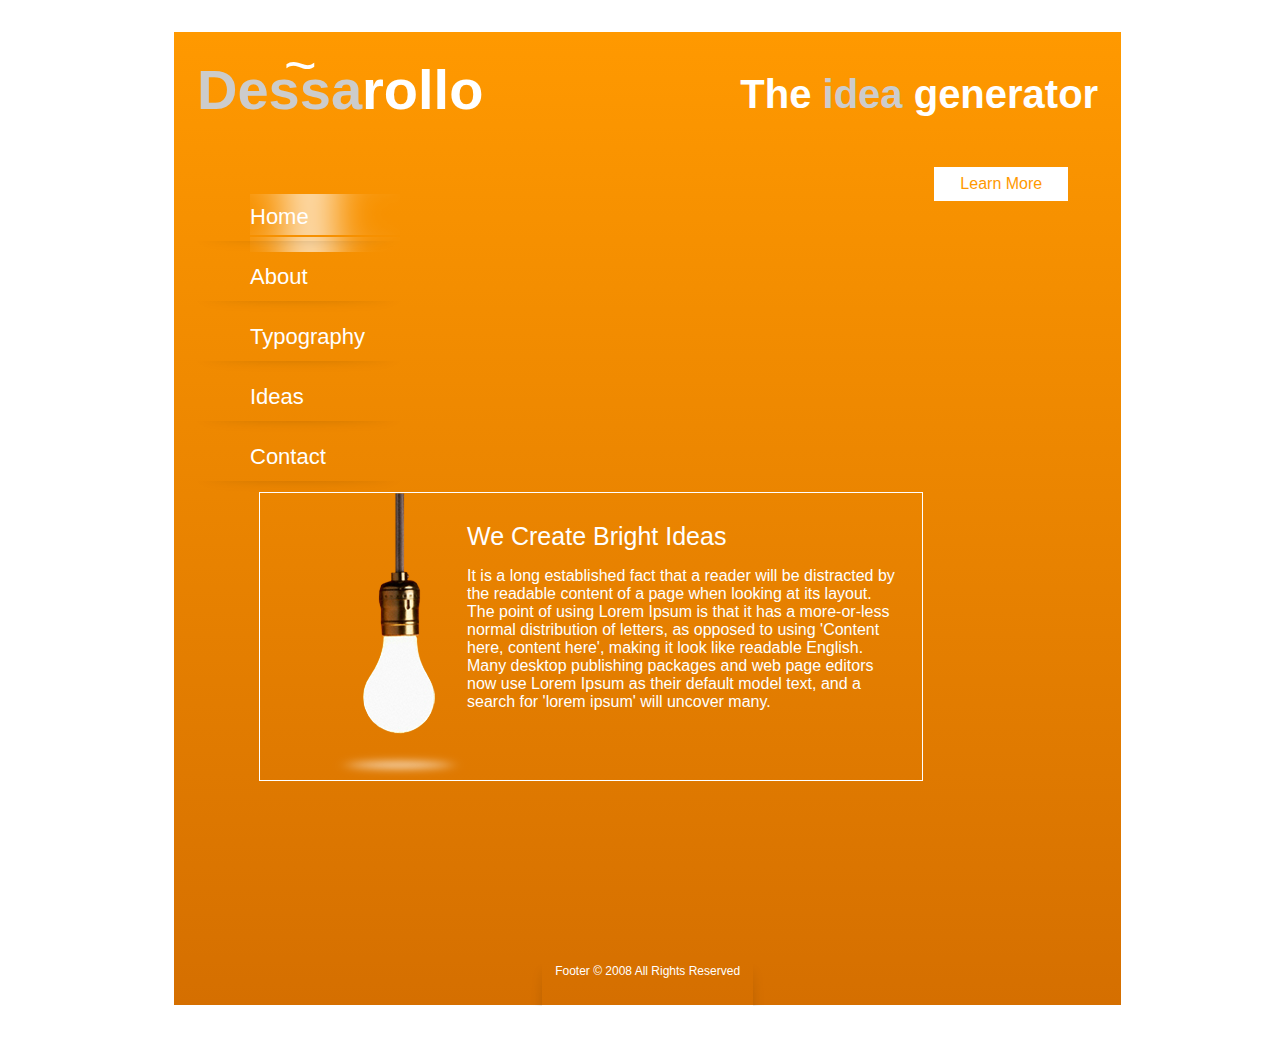
==== home.html @ 0d9011f5 "init" ====
<!DOCTYPE html>
<html lang="en">
<head>
    <meta charset="utf-8">
    <meta http-equiv="X-UA-Compatible" content="IE=edge">
    <meta name="viewport" content="width=device-width, initial-scale=1">
    <link href="css/normalize.css" rel="stylesheet">
    <link href="css/main.css" rel="stylesheet">
    <link href="css/fonts.css" rel="stylesheet">
    <link href="css/section_1.css" rel="stylesheet">
    <title>Dessarollo</title>
</head>
<body>
<div class="wrapper">
    <header>
        <span class="tilda">&#126;</span>
        <h1><span class="letter">Dessa</span>rollo</h1>
        <h2>The <span class="letter">idea</span> generator</h2>
    </header>
    <nav>
        <ul id="mainNav">
            <li class="active"><a href="#">Home</a><img src="img/shadow_underline.png" alt="shadow" class="shadow"/></li>
            <li><a href="#">About</a><img src="img/shadow_underline.png" alt="shadow" class="shadow"/></li>
            <li><a href="#">Typography</a><img src="img/shadow_underline.png" alt="shadow" class="shadow"/></li>
            <li><a href="#">Ideas</a><img src="img/shadow_underline.png" alt="shadow" class="shadow"/></li>
            <li><a href="#">Contact</a><img src="img/shadow_underline.png" alt="shadow" class="shadow"/></li>
        </ul>
    </nav>
    <a href="#" class="button">Learn More</a>
    <section class="bord">
        <div id="pic">
        <img src="img/lamp.png" alt="lamp" class="lamp"/>
        <img src="img/blur.png" alt="blur" class="blur"/>
        </div>
        <div id="text">
            <h5>We Create Bright Ideas</h5>
            <p>It is a long established fact that a reader will be
            distracted by the readable content of a page when
            looking at its layout. The point of using Lorem
            Ipsum is that it has a more-or-less normal distribution
            of letters, as opposed to using 'Content here, content here',
            making it look like readable English. Many
            desktop publishing packages and web page editors now
            use Lorem Ipsum as their default model text,
            and a search for 'lorem ipsum' will uncover many. </p>
        </div>
    </section>
    <footer>
    <img src="img/footer_shadow_left.png" alt="footer_shadow_left" class="shl"/>
    <img src="img/footer_shadow_right.png" alt="footer_shadow_right" class="shr"/>
    Footer &copy; 2008 All Rights Reserved
    </footer>
</div>
</body>
</html>
---- css/main.css ----
body{
    width: 74%;
    height: 26%;
    margin: 32px 174px;
}

.wrapper{
    background-image: linear-gradient(#ff9900, #d56f00);
}

header{
    display: block;
    font-family: "Arial Regular",sans-serif;
    color: #ffffff;
}

h1{
    display: inline;
    font-size: 56px;
    margin: -40px 0 30px 23px;
}

.letter{
    color: #cccccc;
}

.tilda{
    font-size: 56px;
    margin: 0 0 -40px 110px;
    display: block;
}

h2{
    display: inline;
    font-size: 40px;
    float: right !important;
    margin: 15px 23px 0;
}

nav{
    float: left;
    font-family: "Arial Regular", sans-serif;
    font-size: 22px;
    line-height: 49px;
    font-style: normal;
    font-weight: normal;

}

ul {
    list-style-type: none;
    margin: 70px 0 0 76px;
    -webkit-padding-start: 0;
    display: block;
}

    a {
        text-decoration: none;
        color: #ffffff;
    }

    .shadow{
        margin: 0 0 0 -53px;
        display: block;
    }

#mainNav .active{
    background-image: url(../img/lite.png);
    background-position-x: center;
}

footer{
        font-family: "Arial Regular", sans-serif;
        font-size: 12px;
        color: #ffffff;
        text-align: center;
        padding: 27px 357px;
        clear:both;
    }

    .shl{
        float: left;
    }

    .shr{
        float: right;
    }
---- css/fonts.css ----
@font-face {
    font-family: "GillSans";
    src: url("../fonts/GillSans.eot");
    url("../fonts/GillSans.eot") format("embedded-opentype"),
    url("../fonts/GillSans.ttf") format("truetype"),
    font-weight: normal;
    font-style: normal;
}
---- css/section_1.css ----
section{
    font-size: 16px;
    font-family: GillSans, sans-serif;
    color: #ffffff;
    margin: 0 23px 156px 85px;
}

h5{
    font-size: 25px;
    font-weight: normal;
    display: inline;

}

.bord{
    width: 662px;
    border: 1px solid #ffffff;
    word-wrap: break-word;
    display: inline-block;
}

.lamp{
    margin: 0 0 12px 103px;
}

.blur{
    display: block;
    margin: 0 0 0 72px;
}

#pic{
    float: left;
}

#text{
    margin: 29px 25px 0 0;
}

.button{
    background-color: #ffffff;
    border: none;
    color: #ff9900;
    padding: 8px 26px;
    text-align: center;
    text-decoration: none;
    display: inline-block;
    font-size: 16px;
    margin: 45px 53px 0 0;
    cursor: pointer;
    font-family: GillSans,sans-serif;
    float: right;

}

#lite{
    background-image: url(../img/lite.png);
    z-index: 1;

}
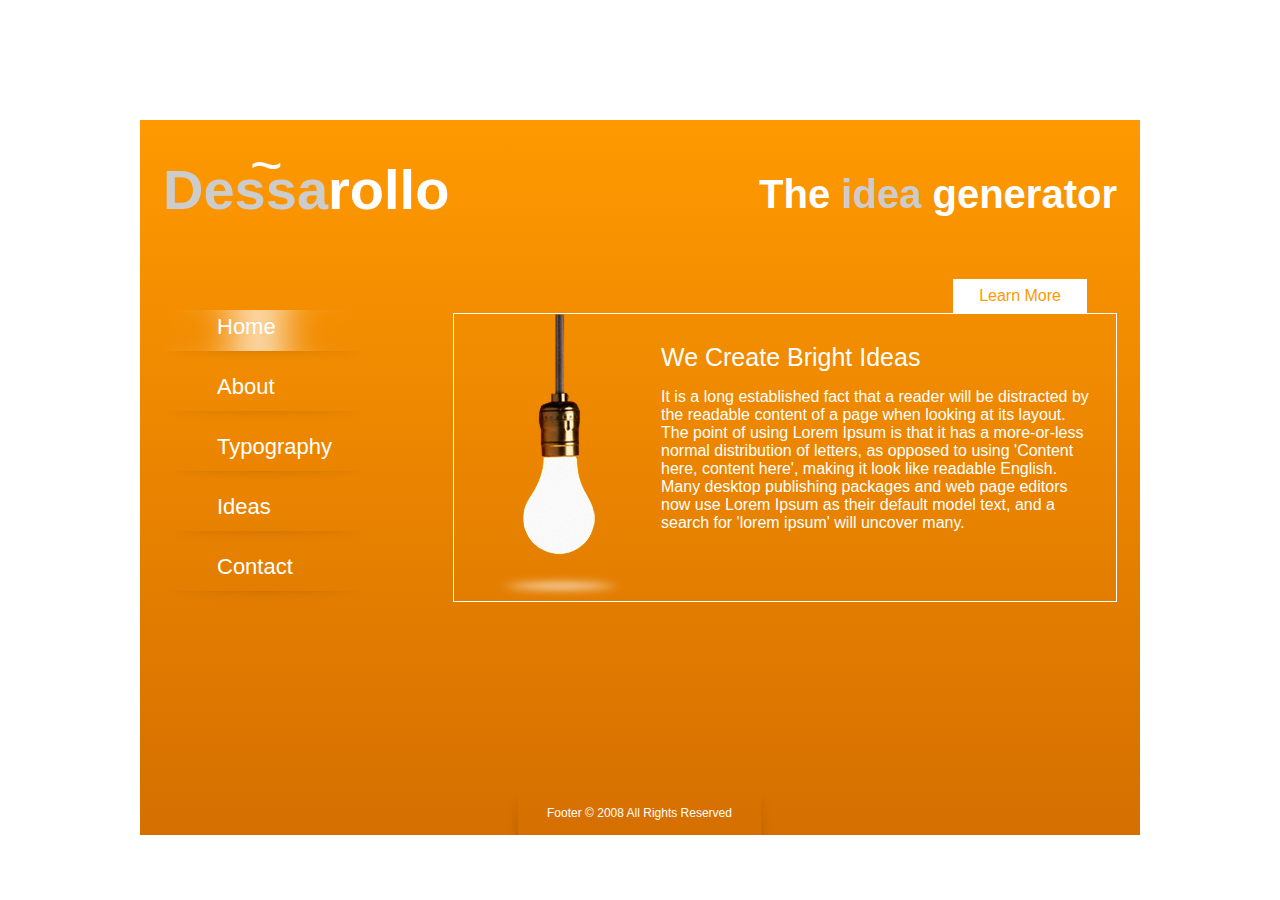
==== commit 98a75c99: "fixed footer" ====
--- a/home.html
+++ b/home.html
@@ -11,45 +11,45 @@
     <title>Dessarollo</title>
 </head>
 <body>
-<div class="wrapper">
-    <header>
-        <span class="tilda">&#126;</span>
-        <h1><span class="letter">Dessa</span>rollo</h1>
-        <h2>The <span class="letter">idea</span> generator</h2>
-    </header>
-    <nav>
-        <ul id="mainNav">
-            <li class="active"><a href="#">Home</a><img src="img/shadow_underline.png" alt="shadow" class="shadow"/></li>
-            <li><a href="#">About</a><img src="img/shadow_underline.png" alt="shadow" class="shadow"/></li>
-            <li><a href="#">Typography</a><img src="img/shadow_underline.png" alt="shadow" class="shadow"/></li>
-            <li><a href="#">Ideas</a><img src="img/shadow_underline.png" alt="shadow" class="shadow"/></li>
-            <li><a href="#">Contact</a><img src="img/shadow_underline.png" alt="shadow" class="shadow"/></li>
-        </ul>
-    </nav>
-    <a href="#" class="button">Learn More</a>
-    <section class="bord">
-        <div id="pic">
-        <img src="img/lamp.png" alt="lamp" class="lamp"/>
-        <img src="img/blur.png" alt="blur" class="blur"/>
-        </div>
-        <div id="text">
-            <h5>We Create Bright Ideas</h5>
-            <p>It is a long established fact that a reader will be
-            distracted by the readable content of a page when
-            looking at its layout. The point of using Lorem
-            Ipsum is that it has a more-or-less normal distribution
-            of letters, as opposed to using 'Content here, content here',
-            making it look like readable English. Many
-            desktop publishing packages and web page editors now
-            use Lorem Ipsum as their default model text,
-            and a search for 'lorem ipsum' will uncover many. </p>
-        </div>
-    </section>
-    <footer>
-    <img src="img/footer_shadow_left.png" alt="footer_shadow_left" class="shl"/>
-    <img src="img/footer_shadow_right.png" alt="footer_shadow_right" class="shr"/>
-    Footer &copy; 2008 All Rights Reserved
-    </footer>
-</div>
+    <div class="wrapper">
+        <header>
+                <span class="tilda">&#126;</span>
+                <h1><span class="letter">Dessa</span>rollo</h1>
+                <h2>The <span class="letter">idea</span> generator</h2>
+        </header>
+        <nav>
+            <ul id="mainNav">
+                <li class="active"><a href="#">Home</a><img src="img/shadow_underline.png" alt="shadow" class="shadow"/></li>
+                <li><a href="#">About</a><img src="img/shadow_underline.png" alt="shadow" class="shadow"/></li>
+                <li><a href="#">Typography</a><img src="img/shadow_underline.png" alt="shadow" class="shadow"/></li>
+                <li><a href="#">Ideas</a><img src="img/shadow_underline.png" alt="shadow" class="shadow"/></li>
+                <li><a href="#">Contact</a><img src="img/shadow_underline.png" alt="shadow" class="shadow"/></li>
+            </ul>
+        </nav>
+        <a href="#" class="button">Learn More</a>
+        <section class="bord">
+            <div id="pic">
+            <img src="img/lamp.png" alt="lamp" class="lamp"/>
+            <img src="img/blur.png" alt="blur" class="blur"/>
+            </div>
+            <div id="text">
+                <h4>We Create Bright Ideas</h4>
+                <p>It is a long established fact that a reader will be
+                distracted by the readable content of a page when
+                looking at its layout. The point of using Lorem
+                Ipsum is that it has a more-or-less normal distribution
+                of letters, as opposed to using 'Content here, content here',
+                making it look like readable English. Many
+                desktop publishing packages and web page editors now
+                use Lorem Ipsum as their default model text,
+                and a search for 'lorem ipsum' will uncover many. </p>
+            </div>
+        </section>
+        <footer>
+            <img src="img/footer_shadow_left.png" alt="footer_shadow_left" class="shl"/>
+            <img src="img/footer_shadow_right.png" alt="footer_shadow_right" class="shr"/>
+            <span>Footer &copy; 2008 All Rights Reserved</span>
+        </footer>
+    </div>
 </body>
 </html>--- a/css/main.css
+++ b/css/main.css
@@ -1,11 +1,17 @@
 body{
-    width: 74%;
-    height: 26%;
-    margin: 32px 174px;
+    margin: 0 auto;
 }
 
 .wrapper{
     background-image: linear-gradient(#ff9900, #d56f00);
+    width: 1000px;
+    height: 715px;
+    top:50%;
+    left:50%;
+    position: absolute;
+    margin-top: -330px;
+    margin-left: -500px;
+    background-size: cover;
 }
 
 header{
@@ -26,7 +32,7 @@
 
 .tilda{
     font-size: 56px;
-    margin: 0 0 -40px 110px;
+    margin: 12px 0 -40px 110px;
     display: block;
 }
 
@@ -49,39 +55,56 @@
 
 ul {
     list-style-type: none;
-    margin: 70px 0 0 76px;
-    -webkit-padding-start: 0;
+    margin: 80px 0 0 24px;
+    display: block;
+    padding-left: 0;
+}
+
+a {
+    text-decoration: none;
+    color: #ffffff;
+}
+
+#mainNav .shadow{
+    /*margin: 0 0 0 -53px;*/
     display: block;
 }
 
-    a {
-        text-decoration: none;
-        color: #ffffff;
-    }
+#mainNav .active{
+    background: url(../img/lite.png) no-repeat;
+}
 
-    .shadow{
-        margin: 0 0 0 -53px;
-        display: block;
-    }
-
-#mainNav .active{
-    background-image: url(../img/lite.png);
-    background-position-x: center;
+#mainNav a {
+    margin-left: 53px;
 }
 
 footer{
-        font-family: "Arial Regular", sans-serif;
-        font-size: 12px;
-        color: #ffffff;
-        text-align: center;
-        padding: 27px 357px;
-        clear:both;
-    }
+    font-family: "Arial Regular",sans-serif;
+    font-size: 12px;
+    color: #FFF;
+    text-align: center;
+    clear: both;
+    position: absolute;
+    bottom: 0;
+    left: 50%;
+    margin: auto -133px;
+    width: 265px;
+}
 
-    .shl{
-        float: left;
-    }
+footer span{
+    margin-top: 13px;
+    display: block;
+}
 
-    .shr{
-        float: right;
-    }+.shl{
+    float: left;
+}
+
+.shr{
+    float: right;
+}
+
+img{
+    max-width: 100%;
+    height: auto;
+}--- a/css/section_1.css
+++ b/css/section_1.css
@@ -2,10 +2,10 @@
     font-size: 16px;
     font-family: GillSans, sans-serif;
     color: #ffffff;
-    margin: 0 23px 156px 85px;
+    margin: 0 23px 156px 83px;
 }
 
-h5{
+h4{
     font-size: 25px;
     font-weight: normal;
     display: inline;
@@ -17,15 +17,16 @@
     border: 1px solid #ffffff;
     word-wrap: break-word;
     display: inline-block;
+    float: right;
 }
 
 .lamp{
-    margin: 0 0 12px 103px;
+    margin: 0 0 12px 69px;
 }
 
 .blur{
     display: block;
-    margin: 0 0 0 72px;
+    margin: 0 0 0 39px;
 }
 
 #pic{
@@ -33,7 +34,7 @@
 }
 
 #text{
-    margin: 29px 25px 0 0;
+    margin: 29px 25px 0 207px;
 }
 
 .button{
@@ -45,7 +46,7 @@
     text-decoration: none;
     display: inline-block;
     font-size: 16px;
-    margin: 45px 53px 0 0;
+    margin: 57px 53px 0 0;
     cursor: pointer;
     font-family: GillSans,sans-serif;
     float: right;
